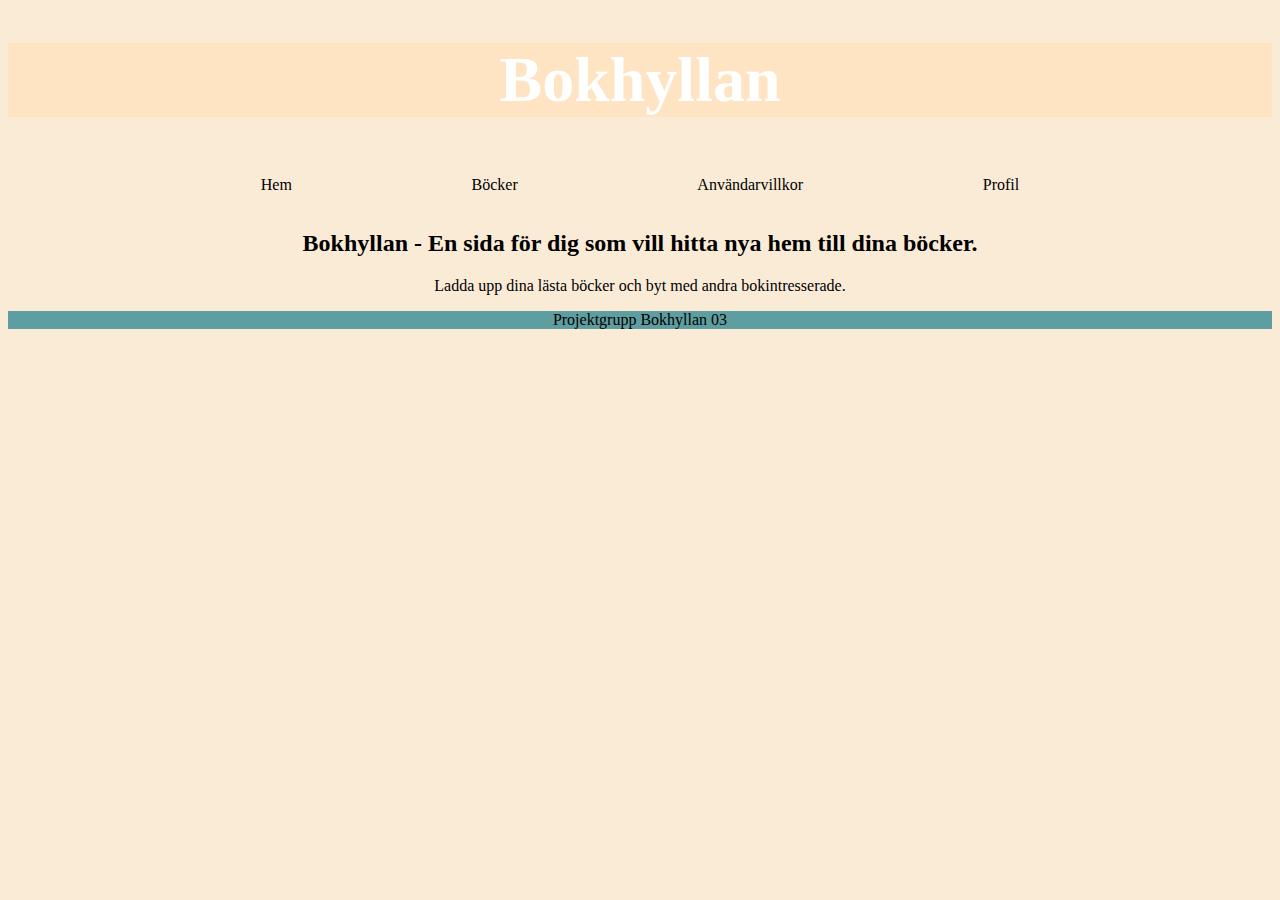
==== index.html @ aa4ccc77 "HTML & CSS skal" ====
<!DOCTYPE html>
<html lang="sv">
    <head>
        <meta charset="utf-8">
        <title>Bokhyllan</title>
        <link href="style.css" rel="stylesheet">
        <meta name="viewport" content="width=device-width, initial-scale=1.0">
    </head>
    <body>
        <div id="container">
            <header>
                <h1>Bokhyllan</h1>
            </header>
            <nav>
                <p>Hem</p>
                <p>Böcker</p> 
                <p>Användarvillkor</p>
                <p>Profil</p>
            </nav>
            <main id="start">
                <h2>Bokhyllan - En sida för dig som vill hitta nya hem till dina böcker.</h2>
                <p>Ladda upp dina lästa böcker och byt med andra bokintresserade.</p>
            </main>
            <footer>
                <p>Projektgrupp Bokhyllan 03</p>
            </footer>
        </div>
    </body>
</html>
---- style.css ----
header {
    background-color: bisque;
    font-size: xx-large;
    color: white;
    margin-top: 15px;
    margin-bottom: 15px;
}

nav {
    display: flex;
    flex-direction: row;
    justify-content: space-between;
    margin-left: 20%;
    margin-right: 20%;
}

body {
    background-color: antiquewhite;
    text-align: center;
}

footer {
    background-color: cadetblue;
}
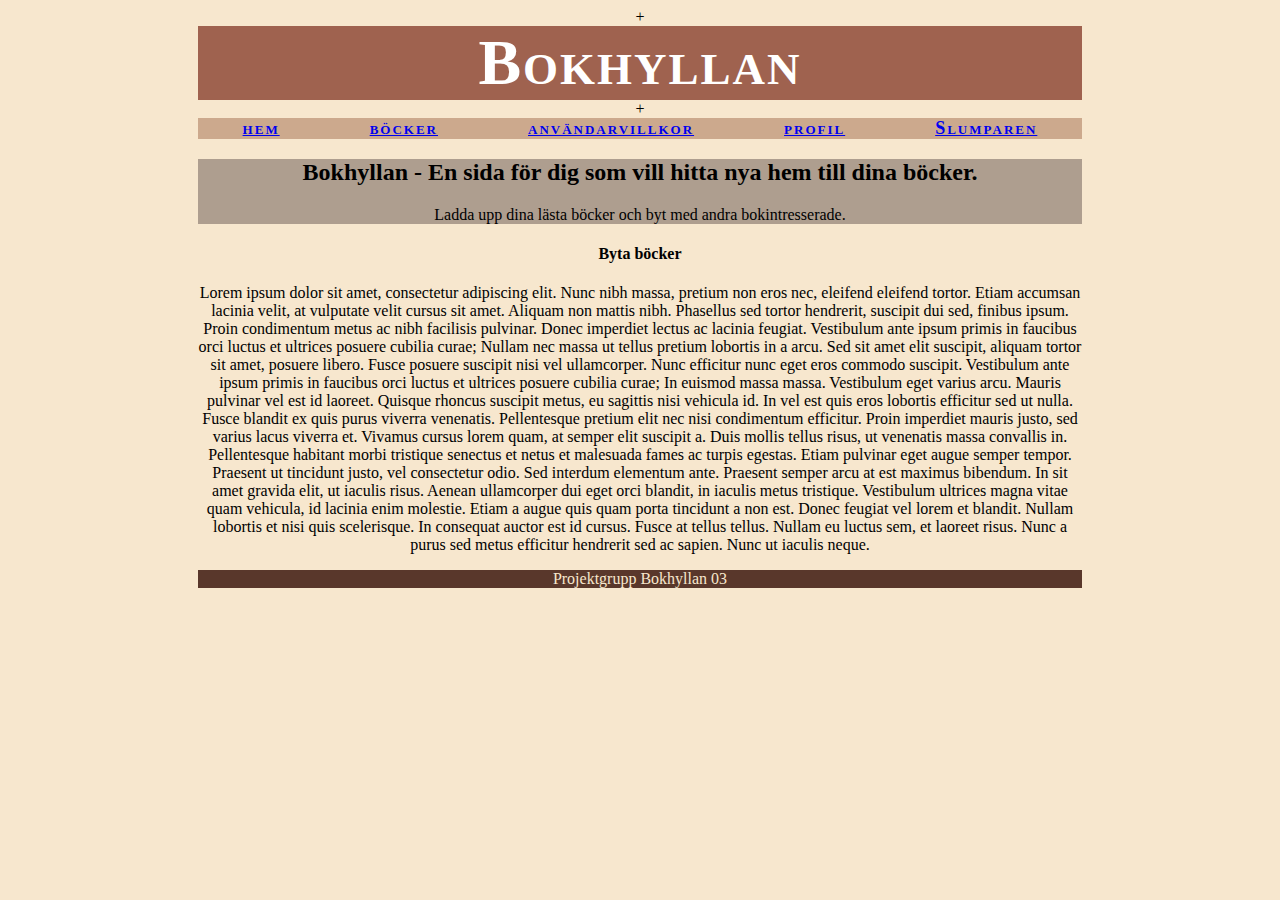
==== commit ee6c5471: "komenterat index file(Carlos)" ====
--- a/index.html
+++ b/index.html
@@ -1,26 +1,40 @@
 <!DOCTYPE html>
+<!--här kommer jag att komenterar delarna som har används till py-koden-->+
+<!--Strukturen från nav dvs hem,böcker, användarvilkor samt profil. resten av koden kan inte kopplas till phyton-->
 <html lang="sv">
     <head>
+        <!--kan användas-->
         <meta charset="utf-8">
         <title>Bokhyllan</title>
         <link href="style.css" rel="stylesheet">
         <meta name="viewport" content="width=device-width, initial-scale=1.0">
     </head>
     <body>
+        <!--Kan inte användas-->
         <div id="container">
             <header>
                 <h1>Bokhyllan</h1>
-            </header>
+            </header>+
             <nav>
-                <p>Hem</p>
-                <p>Böcker</p> 
-                <p>Användarvillkor</p>
-                <p>Profil</p>
+                <a href="index.html">hem</a>
+                <a href="books.html">böcker</a> 
+                <a href="terms.html">användarvillkor</a>
+                <a href="profile.html">profil</a>
+                <a href="generator.html">Slumparen</a>
             </nav>
             <main id="start">
                 <h2>Bokhyllan - En sida för dig som vill hitta nya hem till dina böcker.</h2>
                 <p>Ladda upp dina lästa böcker och byt med andra bokintresserade.</p>
             </main>
+            <div id="home">
+                <h4>Byta böcker</h4>
+                <p>Lorem ipsum dolor sit amet, consectetur adipiscing elit. Nunc nibh massa, pretium non eros nec, eleifend eleifend tortor. Etiam accumsan lacinia velit, at vulputate velit cursus sit amet. Aliquam non mattis nibh. Phasellus sed tortor hendrerit, suscipit dui sed, finibus ipsum. Proin condimentum metus ac nibh facilisis pulvinar. Donec imperdiet lectus ac lacinia feugiat. Vestibulum ante ipsum primis in faucibus orci luctus et ultrices posuere cubilia curae; Nullam nec massa ut tellus pretium lobortis in a arcu. Sed sit amet elit suscipit, aliquam tortor sit amet, posuere libero. Fusce posuere suscipit nisi vel ullamcorper. Nunc efficitur nunc eget eros commodo suscipit. Vestibulum ante ipsum primis in faucibus orci luctus et ultrices posuere cubilia curae; In euismod massa massa. Vestibulum eget varius arcu. Mauris pulvinar vel est id laoreet. Quisque rhoncus suscipit metus, eu sagittis nisi vehicula id.
+
+                    In vel est quis eros lobortis efficitur sed ut nulla. Fusce blandit ex quis purus viverra venenatis. Pellentesque pretium elit nec nisi condimentum efficitur. Proin imperdiet mauris justo, sed varius lacus viverra et. Vivamus cursus lorem quam, at semper elit suscipit a. Duis mollis tellus risus, ut venenatis massa convallis in. Pellentesque habitant morbi tristique senectus et netus et malesuada fames ac turpis egestas. Etiam pulvinar eget augue semper tempor. Praesent ut tincidunt justo, vel consectetur odio.
+                    
+                    Sed interdum elementum ante. Praesent semper arcu at est maximus bibendum. In sit amet gravida elit, ut iaculis risus. Aenean ullamcorper dui eget orci blandit, in iaculis metus tristique. Vestibulum ultrices magna vitae quam vehicula, id lacinia enim molestie. Etiam a augue quis quam porta tincidunt a non est. Donec feugiat vel lorem et blandit. Nullam lobortis et nisi quis scelerisque. In consequat auctor est id cursus. Fusce at tellus tellus. Nullam eu luctus sem, et laoreet risus. Nunc a purus sed metus efficitur hendrerit sed ac sapien. Nunc ut iaculis neque.</p>
+
+            </div>
             <footer>
                 <p>Projektgrupp Bokhyllan 03</p>
             </footer>
--- a/style.css
+++ b/style.css
@@ -1,24 +1,48 @@
+#container {
+    margin-left: 15%;
+    margin-right: 15%;
+}
+
 header {
-    background-color: bisque;
+    background-color: #9F624F;
     font-size: xx-large;
     color: white;
-    margin-top: 15px;
-    margin-bottom: 15px;
+    font-family: "Palatino Linotype", "Book Antiqua", Palatino, serif;
+    font-variant: small-caps;
+    letter-spacing: 2px;
+}
+
+h1 {
+    margin: 0%;
 }
 
 nav {
     display: flex;
     flex-direction: row;
-    justify-content: space-between;
-    margin-left: 20%;
-    margin-right: 20%;
+    justify-content: space-around;
+    background-color: #CCA98D;
+    font-weight: bold;
+    font-size: large;
+    font-family: "Palatino Linotype", "Book Antiqua", Palatino, serif;
+    font-variant: small-caps;
+    letter-spacing: 2px;
+}
+
+main {
+    background-color: #AE9E8F;
 }
 
 body {
-    background-color: antiquewhite;
+    background-color: #F7E7CE;
     text-align: center;
 }
 
+img {
+margin-left: 3%;
+margin-right: 3%;
+}
+
 footer {
-    background-color: cadetblue;
+    background-color: #59372B;
+    color: #F7E7CE;
 }